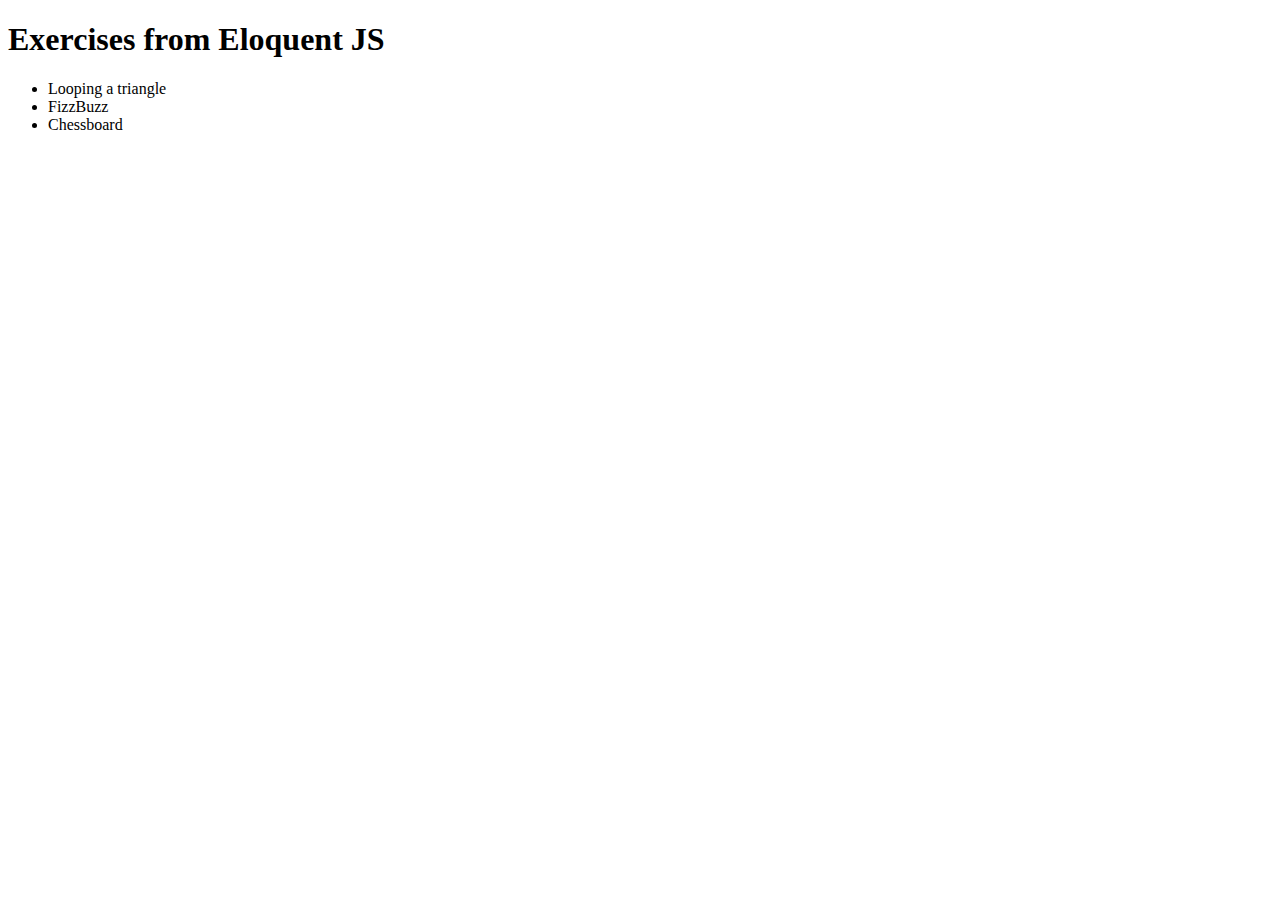
==== eloquentJS/index.html @ b8e5498e "Modified main index to better reflect repo contents as well as add eloquent JS exercises" ====
<!DOCTYPE html>
<html lang="en">
  <head>
    <meta charset="UTF-8" />
    <meta http-equiv="X-UA-Compatible" content="IE=edge" />
    <meta name="viewport" content="width=device-width, initial-scale=1.0" />
    <title>Eloquent JS exercises</title>
  </head>
  <body>
    <h1>Exercises from Eloquent JS</h1>
    <ul>
      <li>Looping a triangle</li>
      <li>FizzBuzz</li>
      <li>Chessboard</li>
    </ul>
    <script src="script.js"></script>
  </body>
</html>
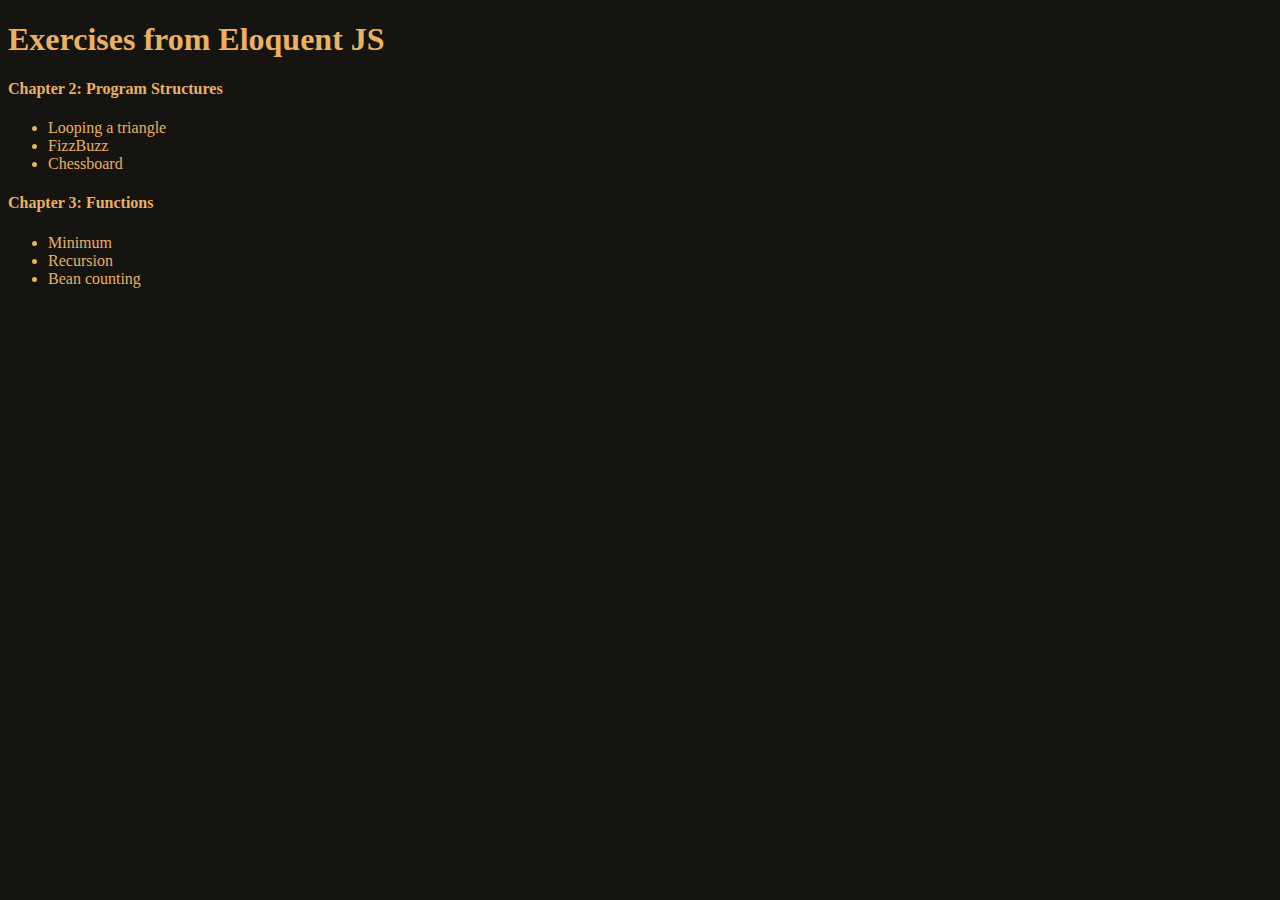
==== commit 990e056c: "added css file to and updated index of eloquent js folder" ====
--- a/eloquentJS/index.html
+++ b/eloquentJS/index.html
@@ -4,15 +4,23 @@
     <meta charset="UTF-8" />
     <meta http-equiv="X-UA-Compatible" content="IE=edge" />
     <meta name="viewport" content="width=device-width, initial-scale=1.0" />
+    <link rel="stylesheet" href="style.css" />
     <title>Eloquent JS exercises</title>
   </head>
   <body>
     <h1>Exercises from Eloquent JS</h1>
+    <h4>Chapter 2: Program Structures</h4>
     <ul>
       <li>Looping a triangle</li>
       <li>FizzBuzz</li>
       <li>Chessboard</li>
     </ul>
+    <h4>Chapter 3: Functions</h4>
+    <ul>
+      <li>Minimum</li>
+      <li>Recursion</li>
+      <li>Bean counting</li>
+    </ul>
     <script src="script.js"></script>
   </body>
 </html>
--- a/eloquentJS/style.css
+++ b/eloquentJS/style.css
@@ -0,0 +1,5 @@
+body {
+  background-color: rgb(21, 20, 17);
+  color: rgb(234, 177, 98);
+  font-family: Georgia, "Times New Roman", Times, serif;
+}
